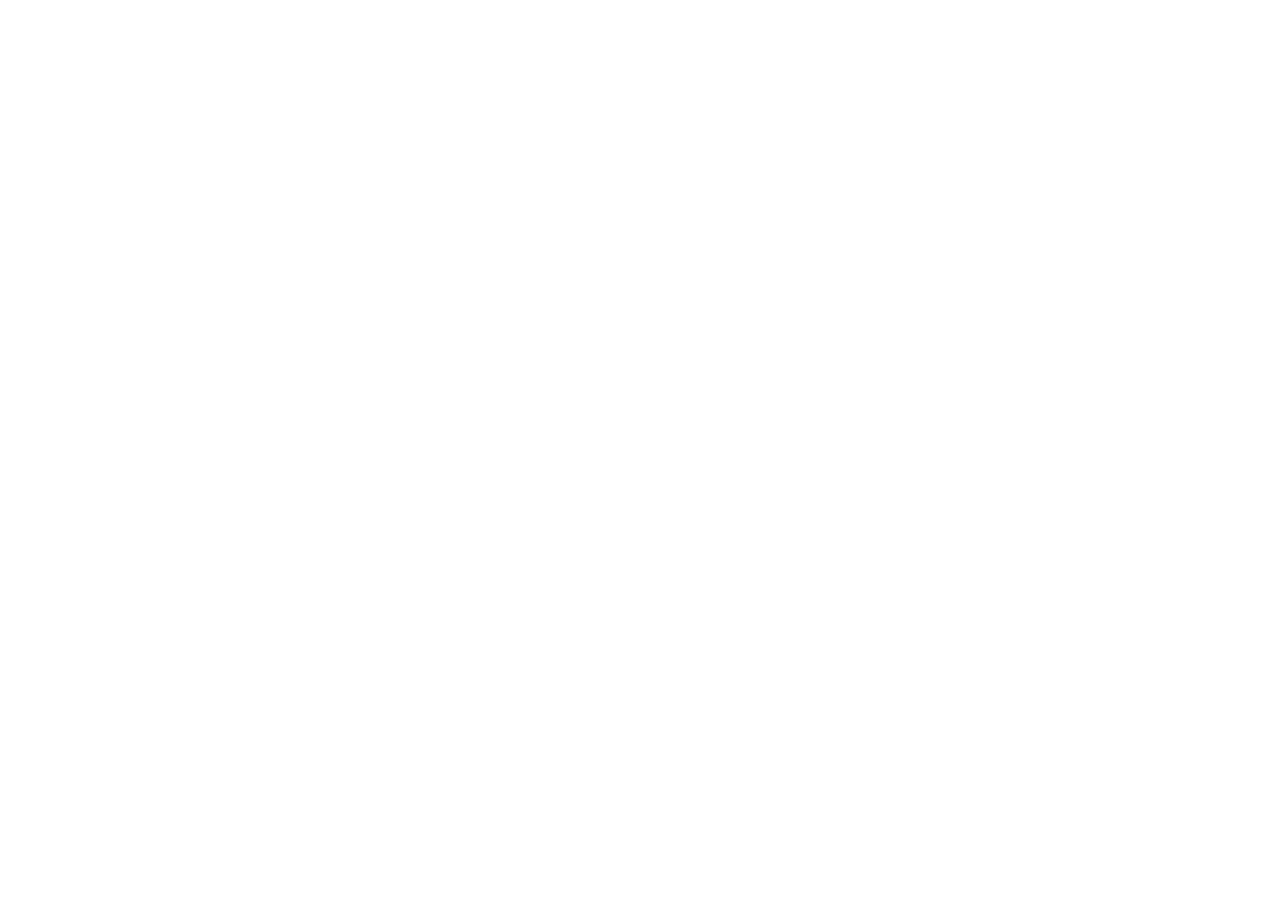
==== Site_Files/index.html @ 6ce4b854 "added site files directory" ====
<!doctype html>

<html lang="en">
<head>
    <meta charset="utf-8">

    <title>Phount Home Page</title>
    <meta name="description" content="">
    <meta name="Mark Lannen" content="">

    <link rel="stylesheet" href="styles.css">
    <link rel="stylesheet" href="https://maxcdn.bootstrapcdn.com/bootstrap/4.0.0/css/bootstrap.min.css" integrity="sha384-Gn5384xqQ1aoWXA+058RXPxPg6fy4IWvTNh0E263XmFcJlSAwiGgFAW/dAiS6JXm" crossorigin="anonymous">

</head>

<body>

<script src="scripts.js"></script>
<script src="https://code.jquery.com/jquery-3.2.1.slim.min.js" integrity="sha384-KJ3o2DKtIkvYIK3UENzmM7KCkRr/rE9/Qpg6aAZGJwFDMVNA/GpGFF93hXpG5KkN" crossorigin="anonymous"></script>
<script src="https://cdnjs.cloudflare.com/ajax/libs/popper.js/1.12.9/umd/popper.min.js" integrity="sha384-ApNbgh9B+Y1QKtv3Rn7W3mgPxhU9K/ScQsAP7hUibX39j7fakFPskvXusvfa0b4Q" crossorigin="anonymous"></script>
<script src="https://maxcdn.bootstrapcdn.com/bootstrap/4.0.0/js/bootstrap.min.js" integrity="sha384-JZR6Spejh4U02d8jOt6vLEHfe/JQGiRRSQQxSfFWpi1MquVdAyjUar5+76PVCmYl" crossorigin="anonymous"></script>
</body>
</html>
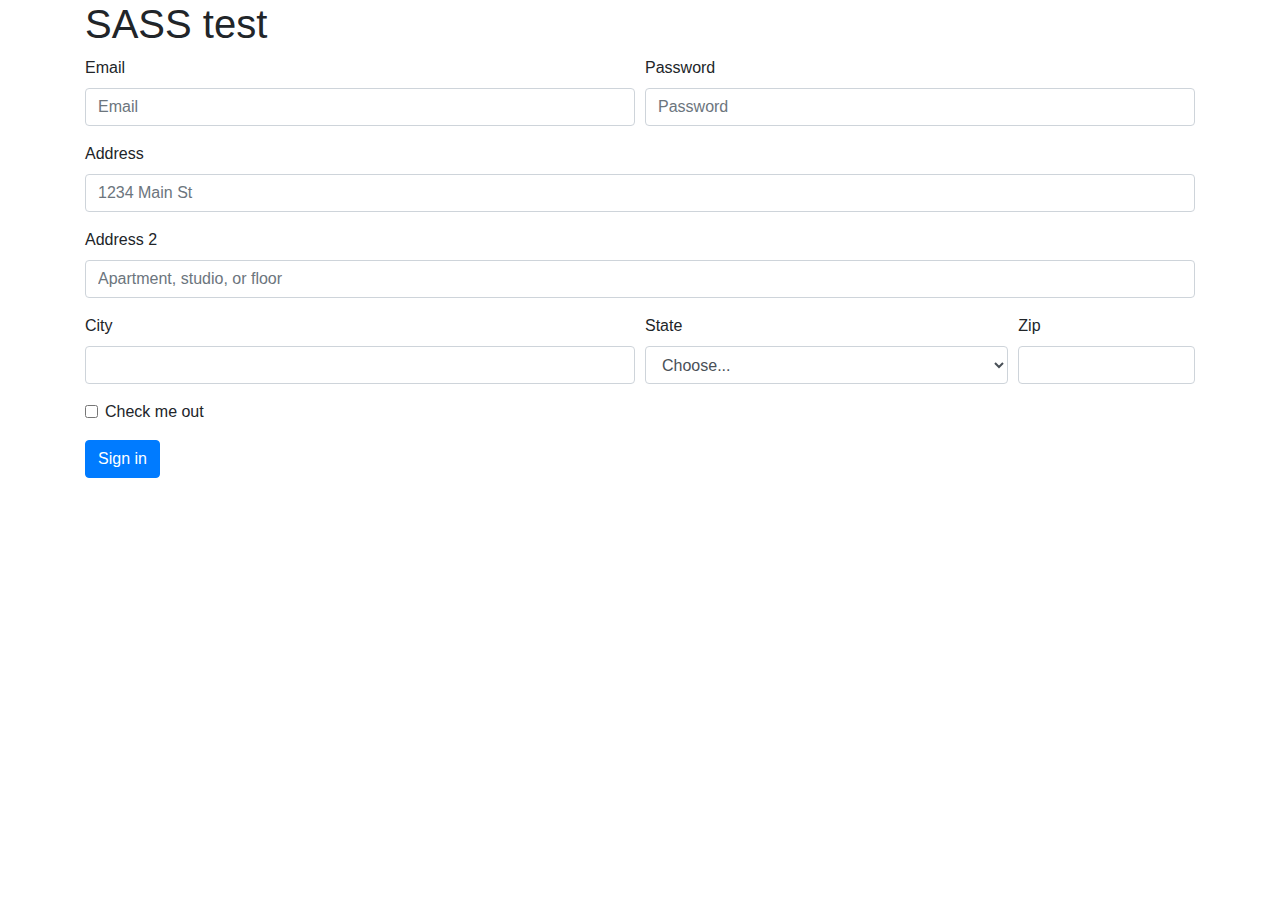
==== commit 6dd8cefb: "/" ====
--- a/Site_Files/index.html
+++ b/Site_Files/index.html
@@ -5,15 +5,64 @@
     <meta charset="utf-8">
 
     <title>Phount Home Page</title>
-    <meta name="description" content="">
+    <meta name="Phount Home Page" content="">
     <meta name="Mark Lannen" content="">
 
+
+    <link rel="stylesheet" href="https://maxcdn.bootstrapcdn.com/bootstrap/4.0.0/css/bootstrap.min.css" integrity="sha384-Gn5384xqQ1aoWXA+058RXPxPg6fy4IWvTNh0E263XmFcJlSAwiGgFAW/dAiS6JXm" crossorigin="anonymous">
     <link rel="stylesheet" href="styles.css">
-    <link rel="stylesheet" href="https://maxcdn.bootstrapcdn.com/bootstrap/4.0.0/css/bootstrap.min.css" integrity="sha384-Gn5384xqQ1aoWXA+058RXPxPg6fy4IWvTNh0E263XmFcJlSAwiGgFAW/dAiS6JXm" crossorigin="anonymous">
-
 </head>
 
 <body>
+<div class="container">
+    <h1 class="centered">SASS test</h1>
+    <form>
+        <div class="form-row">
+            <div class="form-group col-md-6">
+                <label for="inputEmail4">Email</label>
+                <input type="email" class="form-control" id="inputEmail4" placeholder="Email">
+            </div>
+            <div class="form-group col-md-6">
+                <label for="inputPassword4">Password</label>
+                <input type="password" class="form-control" id="inputPassword4" placeholder="Password">
+            </div>
+        </div>
+        <div class="form-group">
+            <label for="inputAddress">Address</label>
+            <input type="text" class="form-control" id="inputAddress" placeholder="1234 Main St">
+        </div>
+        <div class="form-group">
+            <label for="inputAddress2">Address 2</label>
+            <input type="text" class="form-control" id="inputAddress2" placeholder="Apartment, studio, or floor">
+        </div>
+        <div class="form-row">
+            <div class="form-group col-md-6">
+                <label for="inputCity">City</label>
+                <input type="text" class="form-control" id="inputCity">
+            </div>
+            <div class="form-group col-md-4">
+                <label for="inputState">State</label>
+                <select id="inputState" class="form-control">
+                    <option selected>Choose...</option>
+                    <option>...</option>
+                </select>
+            </div>
+            <div class="form-group col-md-2">
+                <label for="inputZip">Zip</label>
+                <input type="text" class="form-control" id="inputZip">
+            </div>
+        </div>
+        <div class="form-group">
+            <div class="form-check">
+                <input class="form-check-input" type="checkbox" id="gridCheck">
+                <label class="form-check-label" for="gridCheck">
+                    Check me out
+                </label>
+            </div>
+        </div>
+        <button type="submit" class="btn btn-primary">Sign in</button>
+    </form>
+</div>
 
 <script src="scripts.js"></script>
 <script src="https://code.jquery.com/jquery-3.2.1.slim.min.js" integrity="sha384-KJ3o2DKtIkvYIK3UENzmM7KCkRr/rE9/Qpg6aAZGJwFDMVNA/GpGFF93hXpG5KkN" crossorigin="anonymous"></script>
